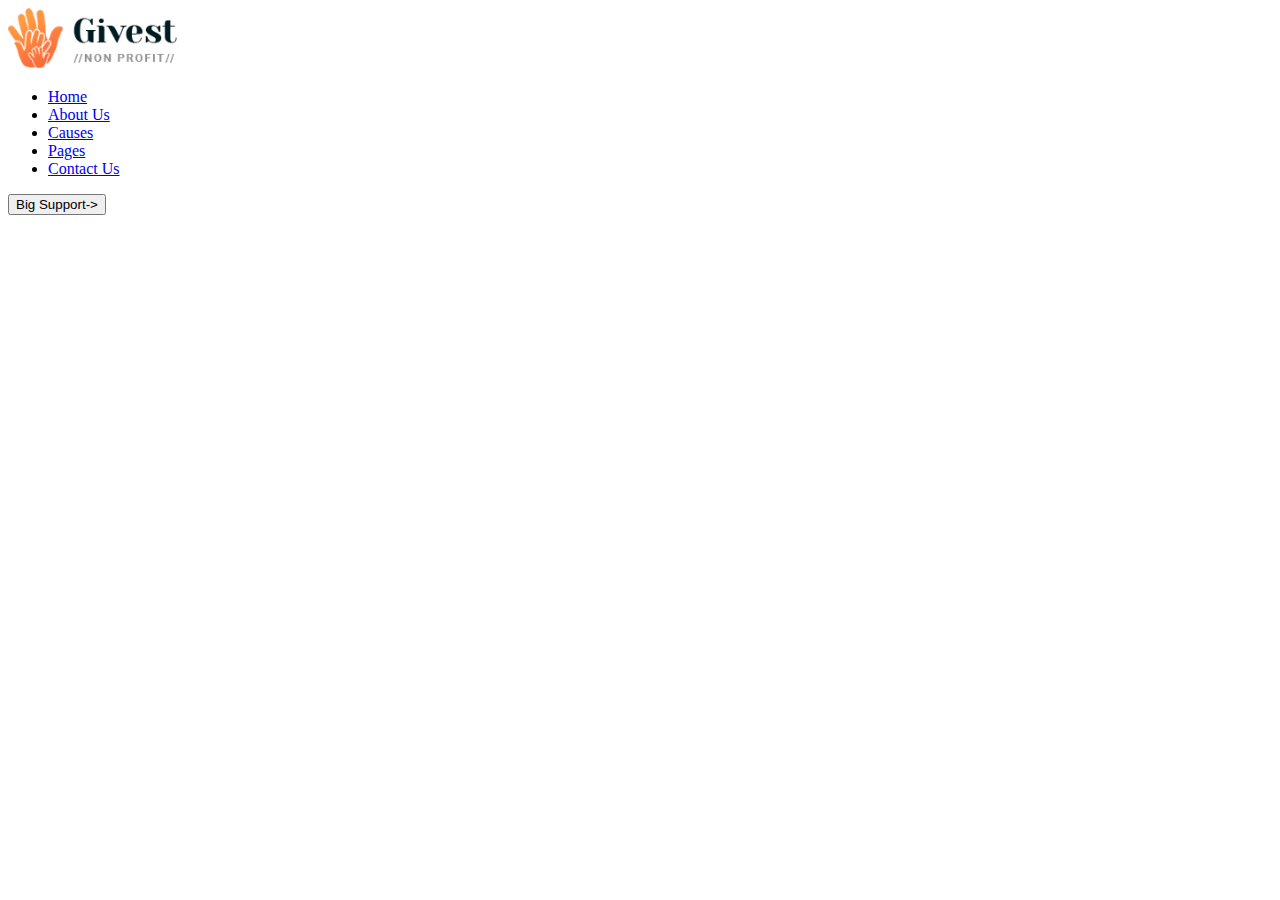
==== index.html @ b6dd9bb7 "Fixed folder bug" ====
<!DOCTYPE html>
<html lang="en">

<head>
    <meta charset="UTF-8">
    <meta name="viewport" content="width=device-width, initial-scale=1.0">
    <title>Givest</title>
</head>
<link href="https://cdn.jsdelivr.net/npm/bootstrap@5.3.0/dist/css/bootstrap.min.css" rel="stylesheet"
    integrity="sha384-9ndCyUaIbzAi2FUVXJi0CjmCapSmO7SnpJef0486qhLnuZ2cdeRhO02iuK6FUUVM" crossorigin="anonymous">

<body>
    <!-- Header  -->
    <div class="container">
    <div
        class="d-flex flex-wrap align-items-center justify-content-center justify-content-md-between py-3 mb-4 border-bottom">
        <div class="col-md-3 mb-2 mb-md-0">
            <a href="/" class="d-inline-flex link-body-emphasis text-decoration-none">
                <!-- <svg class="bi" width="40" height="32" role="img" aria-label="Bootstrap">
                    <use xlink:href="#bootstrap"></use>
                </svg> -->
                <img src="./logo.webp"height ="60px">
            </a>
        </div>

        <ul class="nav col-12 col-md-auto mb-2 justify-content-center mb-md-0">
            <li><a href="#"  class="nav-link px-2  link-danger btn">Home</a></li>
            <li><a href="#" class="nav-link px-2 link-secondary btn">About Us</a></li>
            <li><a href="#" class="nav-link px-2 link-secondary btn">Causes</a></li>
            <li><a href="#" class="nav-link px-2 link-secondary btn">Pages</a></li>
            <li><a href="#" class="nav-link px-2 link-secondary btn">Contact Us</a></li>
        </ul>

        <div class="col-md-3 text-end">
            <button type="button" class="btn btn-danger">Big Support-></button>
            <!-- <button type="button" class="btn btn-primary">Sign-up</button> -->
        </div>
    </div>
    </header>



    <script src="https://cdn.jsdelivr.net/npm/bootstrap@5.3.0/dist/js/bootstrap.bundle.min.js"
        integrity="sha384-geWF76RCwLtnZ8qwWowPQNguL3RmwHVBC9FhGdlKrxdiJJigb/j/68SIy3Te4Bkz"
        crossorigin="anonymous"></script>
</body>

</html>
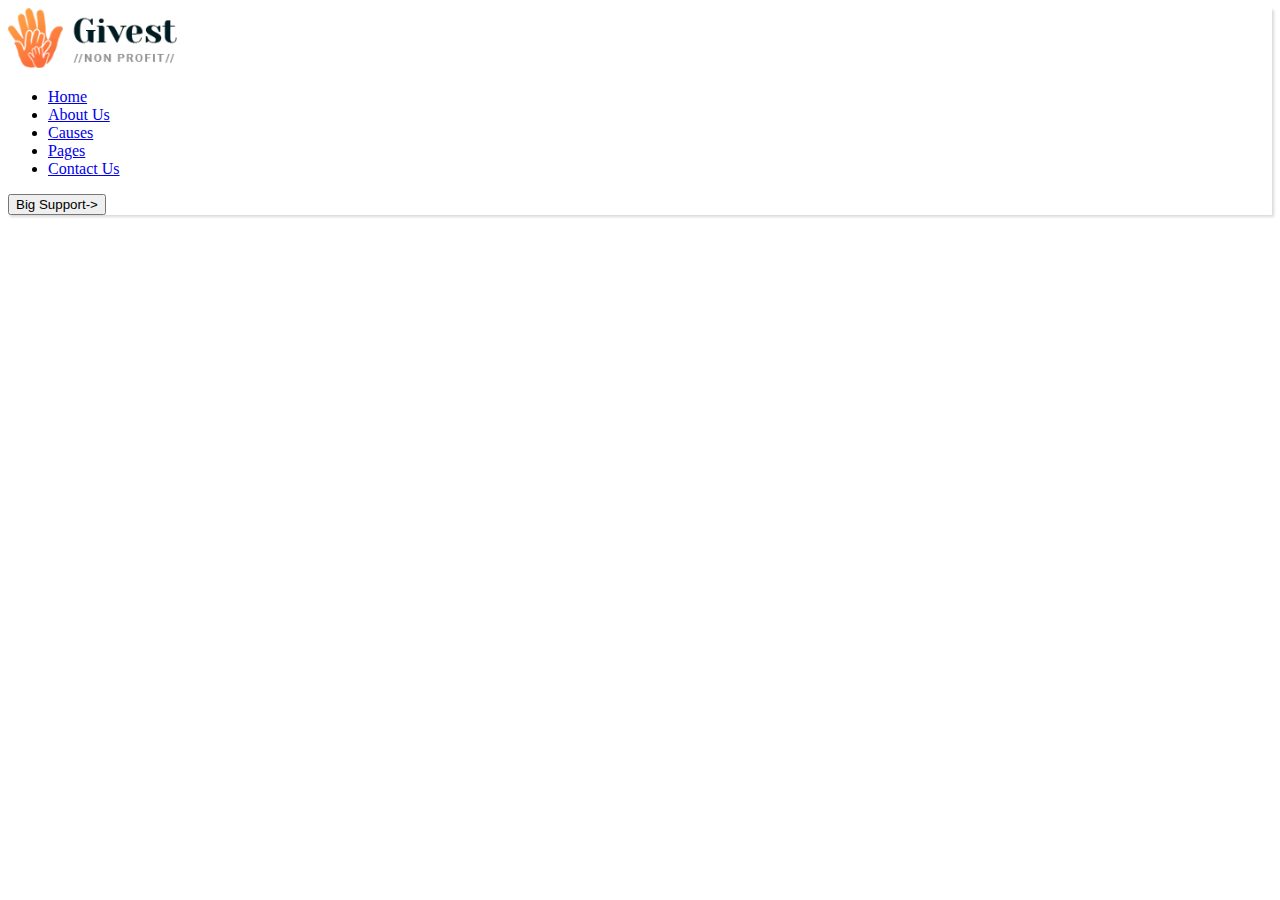
==== commit 7eabe45a: "initial commit" ====
--- a/index.html
+++ b/index.html
@@ -5,41 +5,40 @@
     <meta charset="UTF-8">
     <meta name="viewport" content="width=device-width, initial-scale=1.0">
     <title>Givest</title>
+    <!-- Bootstrap CSS -->
+    <link href="https://cdn.jsdelivr.net/npm/bootstrap@5.3.0/dist/css/bootstrap.min.css" rel="stylesheet"
+        integrity="sha384-9ndCyUaIbzAi2FUVXJi0CjmCapSmO7SnpJef0486qhLnuZ2cdeRhO02iuK6FUUVM" crossorigin="anonymous">
+    <!-- Custom CSS  -->
+    <link rel="stylesheet" href="style.css">
 </head>
-<link href="https://cdn.jsdelivr.net/npm/bootstrap@5.3.0/dist/css/bootstrap.min.css" rel="stylesheet"
-    integrity="sha384-9ndCyUaIbzAi2FUVXJi0CjmCapSmO7SnpJef0486qhLnuZ2cdeRhO02iuK6FUUVM" crossorigin="anonymous">
 
 <body>
     <!-- Header  -->
-    <div class="container">
-    <div
-        class="d-flex flex-wrap align-items-center justify-content-center justify-content-md-between py-3 mb-4 border-bottom">
-        <div class="col-md-3 mb-2 mb-md-0">
-            <a href="/" class="d-inline-flex link-body-emphasis text-decoration-none">
-                <!-- <svg class="bi" width="40" height="32" role="img" aria-label="Bootstrap">
-                    <use xlink:href="#bootstrap"></use>
-                </svg> -->
-                <img src="./logo.webp"height ="60px">
-            </a>
+    <header class="myHeader">
+        <div
+            class="container d-flex flex-wrap align-items-center justify-content-center justify-content-md-between py-3 mb-4 border-bottom">
+            <div class="col-md-3 mb-2 mb-md-0">
+                <a href="/" class="d-inline-flex link-body-emphasis text-decoration-none">
+                    <img src="./logo.webp" height="60px">
+                </a>
+            </div>
+
+            <ul class="nav col-12 col-md-auto mb-2 justify-content-center mb-md-0 gap-2 gap-sm-4">
+                <li><a href="#" class="nav-link px-2  link-danger btn">Home</a></li>
+                <li><a href="#" class="nav-link px-2 link-secondary btn">About Us</a></li>
+                <li><a href="#" class="nav-link px-2 link-secondary btn">Causes</a></li>
+                <li><a href="#" class="nav-link px-2 link-secondary btn">Pages</a></li>
+                <li><a href="#" class="nav-link px-2 link-secondary btn">Contact Us</a></li>
+            </ul>
+
+            <div class="col-md-3 text-end">
+                <button type="button" class="btn btn-danger">Big Support-></button>
+                <!-- <button type="button" class="btn btn-primary">Sign-up</button> -->
+            </div>
         </div>
-
-        <ul class="nav col-12 col-md-auto mb-2 justify-content-center mb-md-0">
-            <li><a href="#"  class="nav-link px-2  link-danger btn">Home</a></li>
-            <li><a href="#" class="nav-link px-2 link-secondary btn">About Us</a></li>
-            <li><a href="#" class="nav-link px-2 link-secondary btn">Causes</a></li>
-            <li><a href="#" class="nav-link px-2 link-secondary btn">Pages</a></li>
-            <li><a href="#" class="nav-link px-2 link-secondary btn">Contact Us</a></li>
-        </ul>
-
-        <div class="col-md-3 text-end">
-            <button type="button" class="btn btn-danger">Big Support-></button>
-            <!-- <button type="button" class="btn btn-primary">Sign-up</button> -->
-        </div>
-    </div>
     </header>
 
-
-
+    <!-- Bootstrap JavaScript -->
     <script src="https://cdn.jsdelivr.net/npm/bootstrap@5.3.0/dist/js/bootstrap.bundle.min.js"
         integrity="sha384-geWF76RCwLtnZ8qwWowPQNguL3RmwHVBC9FhGdlKrxdiJJigb/j/68SIy3Te4Bkz"
         crossorigin="anonymous"></script>
--- a/style.css
+++ b/style.css
@@ -0,0 +1,3 @@
+.myHeader {
+    box-shadow: rgba(0, 0, 0, 0.15) 1.95px 1.95px 2.6px;
+}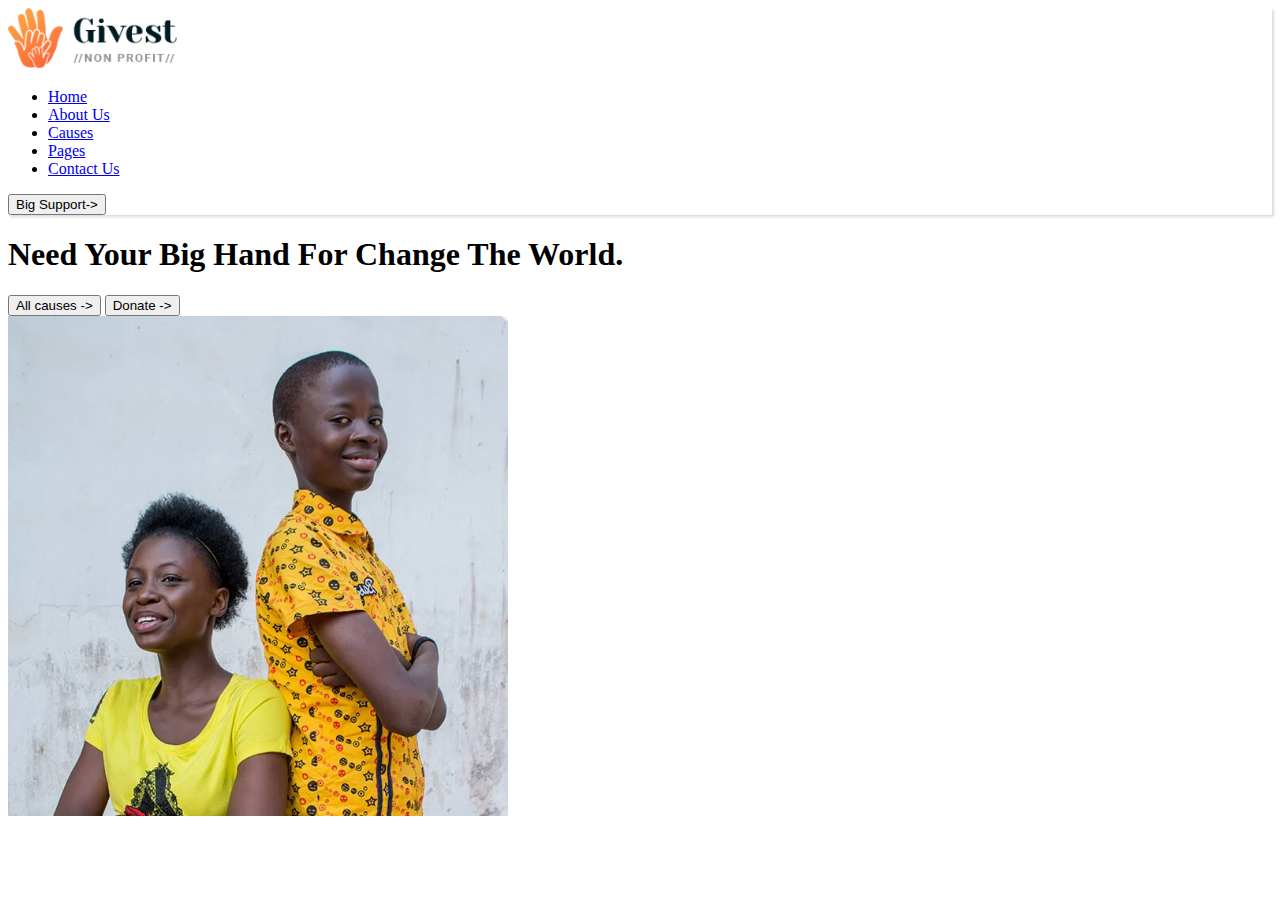
==== commit dc9e0c3b: "Modify after add" ====
--- a/index.html
+++ b/index.html
@@ -38,6 +38,34 @@
         </div>
     </header>
 
+
+
+    <!-- <div class="container my-5"> -->
+    <div class="row p-4 pb-0 pe-lg-0 pt-lg-5 align-items-center rounded-3 border shadow-lg">
+        <div class="col-lg-7 p-3 p-lg-5 pt-lg-3">
+            <h1 class="display-4 fw-bold lh-1 text-body-emphasis gap-5 mt-8 py-4">Need Your Big Hand For Change The
+                World.</h1>
+            <!-- <p class="lead">It is long established fact that reader will distract by the readable content a page when looking atten layout. The
+            point of using and that it has a normal distribution of letters
+            Image-Givest
+            Julia Steve
+            Senior Volunteer
+            Image-Givest
+         The leap into electronic typesetting, essentially unchanged was popularised the release Letraset sheets containing and
+            more recently desktop publishing like Aldus maker including.
+            Image-Givest</p>
+            <h2>Harvey Harrington</h2> -->
+            <div class="d-grid gap-2 d-md-flex justify-content-md-start mb-4 mb-lg-3n gap-5">
+                <button type="button" class="btn btn-primary btn-lg px-4 me-md-2 fw-bold">All causes -></button>
+                <button type="button" class="btn btn-outline-secondary btn-lg px-4">Donate -></button>
+            </div>
+        </div>
+        <div class="col-lg-4 offset-lg-1 p-0 overflow-hidden shadow-lg">
+            <img class="rounded-lg-3" src="./image.webp" alt="" width="500" height=500vh>
+        </div>
+    </div>
+    </div>
+
     <!-- Bootstrap JavaScript -->
     <script src="https://cdn.jsdelivr.net/npm/bootstrap@5.3.0/dist/js/bootstrap.bundle.min.js"
         integrity="sha384-geWF76RCwLtnZ8qwWowPQNguL3RmwHVBC9FhGdlKrxdiJJigb/j/68SIy3Te4Bkz"
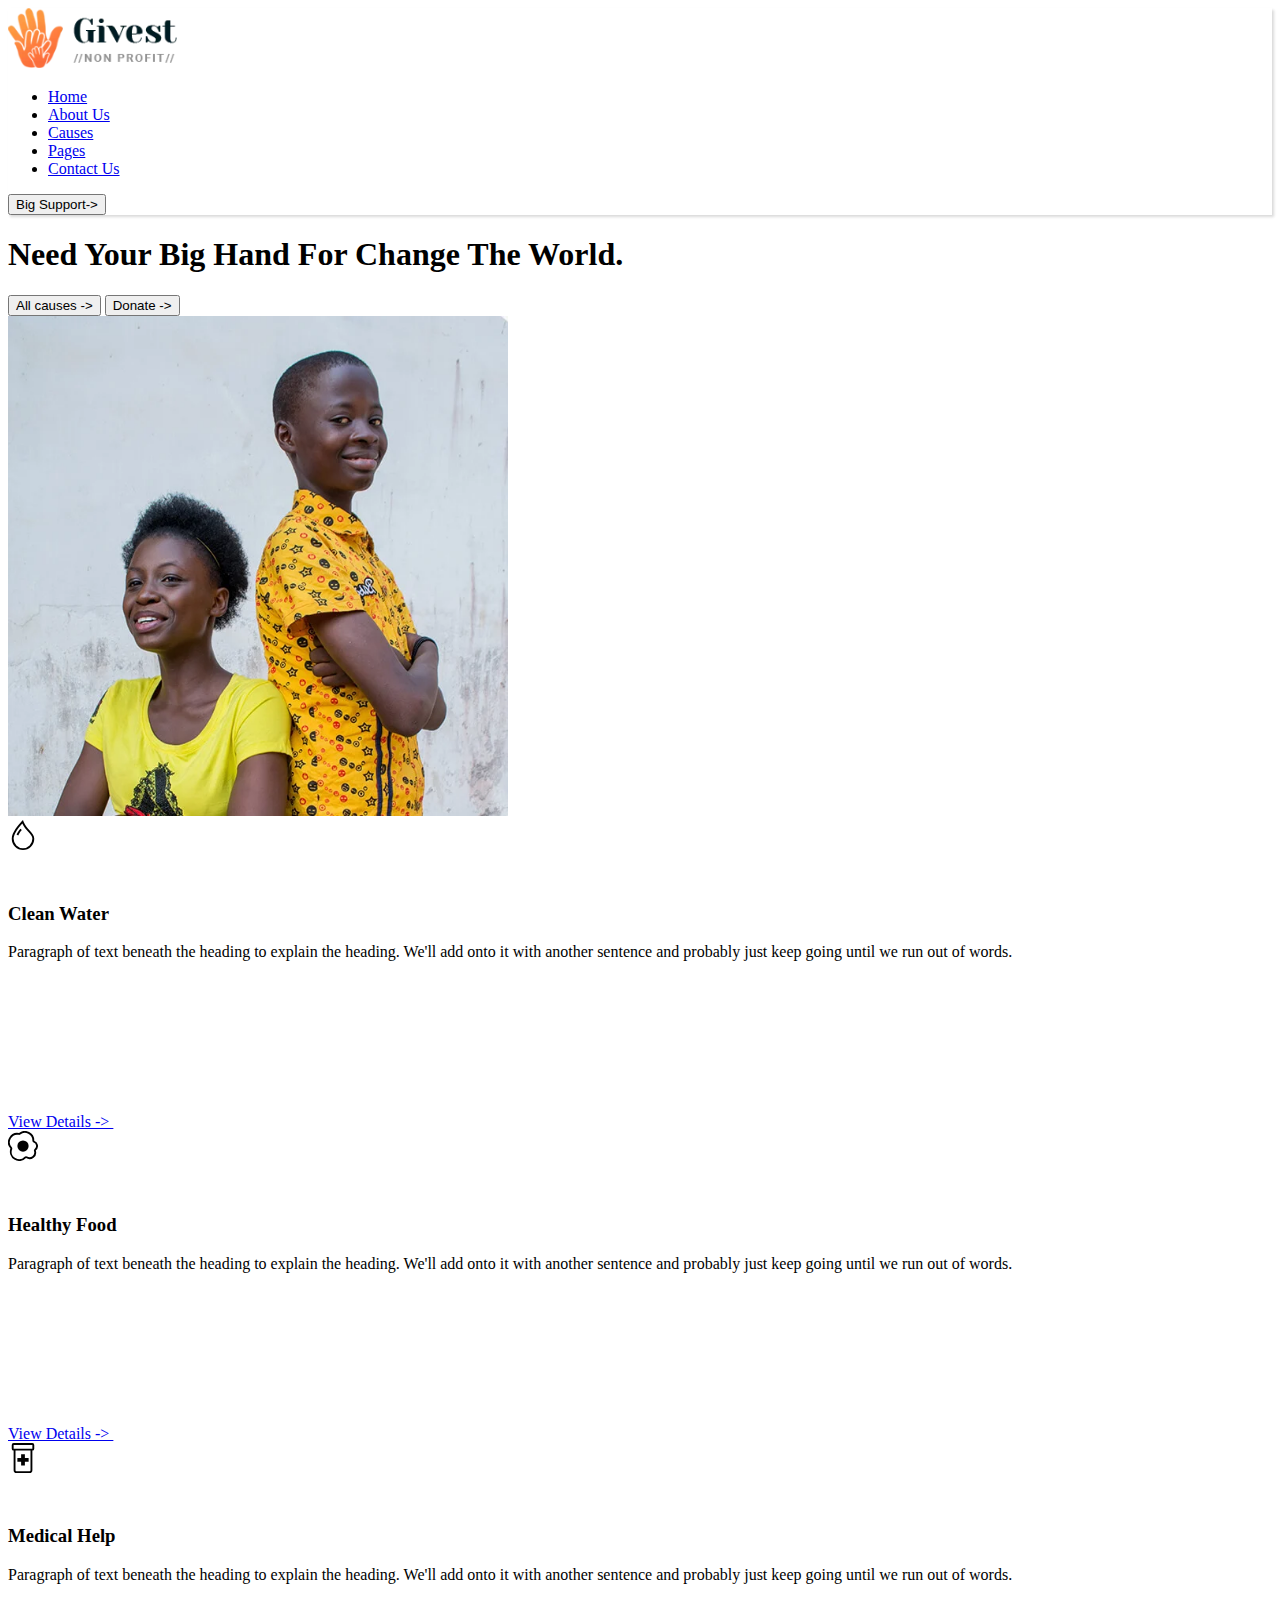
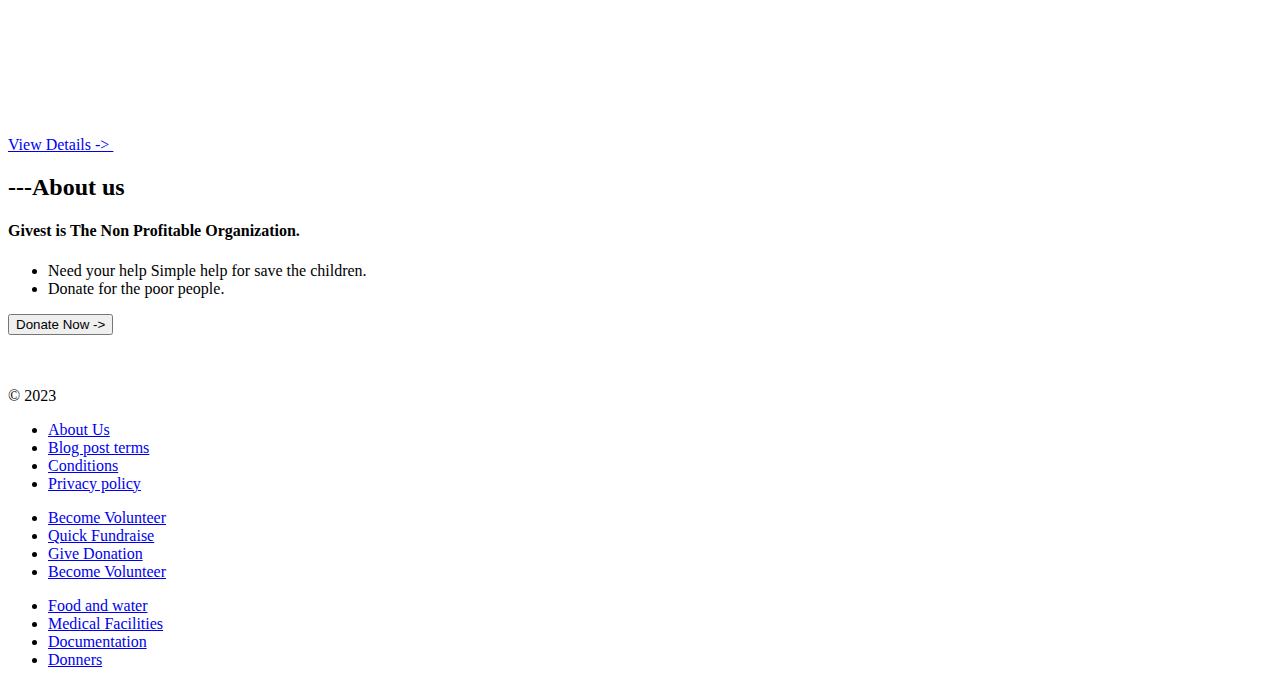
==== commit eb8c64e7: "Modified content" ====
--- a/index.html
+++ b/index.html
@@ -11,7 +11,21 @@
     <!-- Custom CSS  -->
     <link rel="stylesheet" href="style.css">
 </head>
-
+<style>
+    .feature-icon {
+      width: 4rem;
+      height: 4rem;
+      border-radius: .75rem;
+    }
+ .flex-container {
+      display: flex;
+      text-align: right;
+
+    }
+   .img{
+    border-radius: 50%;
+   }
+</style>
 <body>
     <!-- Header  -->
     <header class="myHeader">
@@ -56,16 +70,143 @@
             Image-Givest</p>
             <h2>Harvey Harrington</h2> -->
             <div class="d-grid gap-2 d-md-flex justify-content-md-start mb-4 mb-lg-3n gap-5">
-                <button type="button" class="btn btn-primary btn-lg px-4 me-md-2 fw-bold">All causes -></button>
+                <button type="button" class="btn btn-danger">All causes -></button>
                 <button type="button" class="btn btn-outline-secondary btn-lg px-4">Donate -></button>
             </div>
         </div>
         <div class="col-lg-4 offset-lg-1 p-0 overflow-hidden shadow-lg">
-            <img class="rounded-lg-3" src="./image.webp" alt="" width="500" height=500vh>
-        </div>
-    </div>
-    </div>
-
+            <img  class = "rounded" src="./image.webp" alt="" width="500" height=500vh >
+        </div>
+    </div>
+    </div>
+
+
+
+    <!-- Columns -->
+<div class="container my-5">
+   
+        <div class="row g-4 py-5 row-cols-1 row-cols-lg-3">
+            <div class="feature col">
+                <div
+                    class="feature-icon d-inline-flex align-items-center justify-content-center text-bg-primary bg-gradient fs-2 mb-3">
+                    <i class="bi bi-prescription2"></i>
+                    <img src="./water.svg" alt="briefcase" height="30">
+                </div>
+                <h3 class="fs-2 text-body-emphasis">Clean Water</h3>
+                <p>Paragraph of text beneath the heading to explain the heading. We'll add onto it with another sentence
+                    and
+                    probably just keep going until we run out of words.</p>
+                <a href="#" class="icon-link">
+                    View Details ->
+                    <svg class="bi">
+                        <use xlink:href="#chevron-right"></use>
+                    </svg>
+                </a>
+            </div>
+            <div class="feature col">
+                <div
+                    class="feature-icon d-inline-flex align-items-center justify-content-center text-bg-primary bg-gradient fs-2 mb-3">
+                    <i class="bi bi-egg-fried"></i>
+                    <img src="./healthy-food.svg" alt="briefcase" height="30">
+                </div>
+                <h3 class="fs-2 text-body-emphasis">Healthy Food</h3>
+                <p>Paragraph of text beneath the heading to explain the heading. We'll add onto it with another sentence
+                    and
+                    probably just keep going until we run out of words.</p>
+                <a href="#" class="icon-link">
+                    View Details ->
+                <svg class="bi">
+                    <use xlink:href="#chevron-right"></use>
+                </svg>
+                </a>
+            </div>
+            <div class="feature col">
+                <div
+                    class="feature-icon d-inline-flex align-items-center justify-content-center text-bg-primary bg-gradient fs-2 mb-3">
+                  <img src="./medical.svg" height="30">
+                </div>
+                <h3 class="fs-2 text-body-emphasis">Medical Help</h3>
+                <p>Paragraph of text beneath the heading to explain the heading. We'll add onto it with another sentence
+                    and
+                    probably just keep going until we run out of words.</p>
+                <a href="#" class="icon-link">
+                    View Details ->
+                    <svg class="bi">
+                        <use xlink:href="#chevron-right"></use>
+                    </svg>
+                </a>
+            </div>
+        </div>
+    </div>
+
+
+    <!-- About -->
+    <div class="row p-4 pb-0 pe-lg-0 pt-lg-5 align-items-center rounded-3 border shadow-lg">
+    <div class="container">
+    <div class="container-fluid py-5">
+        <h2 class="about p-3 text-danger-emphasis bg-danger-subtle border border-danger-subtle rounded-3 ">---About us </h2>
+        <h4 class=" display-5 fw-bold">Givest is The Non Profitable Organization.</h4>
+        <ul>
+            <li class="col-md-8 fs-4">Need your help Simple help for save the children.</li>
+            <li class="col-md-8 fs-4">Donate for the poor people.</li>
+        </ul>
+        <button class="btn btn-danger" type="button" py-4>Donate Now -></button>
+    </div>
+    </div>
+    <!-- Footer -->
+
+<div class="container my-5">
+    <footer class="row row-cols-1 row-cols-sm-2 row-cols-md-5 py-5 my-5 border-top">
+        <div class="col mb-3">
+            <a href="/" class="d-flex align-items-center mb-3 link-body-emphasis text-decoration-none">
+                <svg class="bi me-2" width="40" height="32">
+                    <use xlink:href="#bootstrap"></use>
+                </svg>
+            </a>
+            <p class="text-body-secondary">© 2023</p>
+        </div>
+
+        <div class="col mb-3">
+
+        </div>
+
+        <div class="col mb-3">
+            <!-- <h5>Quick Links </h5> -->
+            <ul class="nav flex-column">
+                <li class="nav-item mb-2"><a href="#" class="nav-link p-0 text-body-secondary">About Us</a></li>
+                <li class="nav-item mb-2"><a href="#" class="nav-link p-0 text-body-secondary">Blog post terms</a></li>
+                <li class="nav-item mb-2"><a href="#" class="nav-link p-0 text-body-secondary">Conditions</a></li>
+                <li class="nav-item mb-2"><a href="#" class="nav-link p-0 text-body-secondary">Privacy policy </a></li>
+               
+            </ul>
+        </div>
+
+        <div class="col mb-3">
+            <!-- <h5>Section</h5> -->
+            <ul class="nav flex-column">
+                <li class="nav-item mb-2"><a href="#" class="nav-link p-0 text-body-secondary">Become Volunteer</a></li>
+                <li class="nav-item mb-2"><a href="#" class="nav-link p-0 text-body-secondary">Quick Fundraise</a></li>
+                <li class="nav-item mb-2"><a href="#" class="nav-link p-0 text-body-secondary">Give Donation</a></li>
+                <li class="nav-item mb-2"><a href="#" class="nav-link p-0 text-body-secondary">Become Volunteer</a></li>
+                
+                </li>
+            </ul>
+        </div>
+
+
+        <div class="col mb-3">
+            <!-- <h5>Section</h5> -->
+            <ul class="nav flex-column">
+            <li class="nav-item mb-2"><a href="#" class="nav-link p-0 text-body-secondary">Food and water</a></li>
+            <li class="nav-item mb-2"><a href="#" class="nav-link p-0 text-body-secondary">Medical Facilities</a>
+                <li class="nav-item mb-2"><a href="#" class="nav-link p-0 text-body-secondary">Documentation</a></li>
+                <li class="nav-item mb-2"><a href="#" class="nav-link p-0 text-body-secondary">Donners</a></li>
+                
+                </li>
+            </ul>
+        </div>
+
+    </footer>
     <!-- Bootstrap JavaScript -->
     <script src="https://cdn.jsdelivr.net/npm/bootstrap@5.3.0/dist/js/bootstrap.bundle.min.js"
         integrity="sha384-geWF76RCwLtnZ8qwWowPQNguL3RmwHVBC9FhGdlKrxdiJJigb/j/68SIy3Te4Bkz"
--- a/style.css
+++ b/style.css
@@ -1,3 +1,4 @@
 .myHeader {
     box-shadow: rgba(0, 0, 0, 0.15) 1.95px 1.95px 2.6px;
-}+}
+
